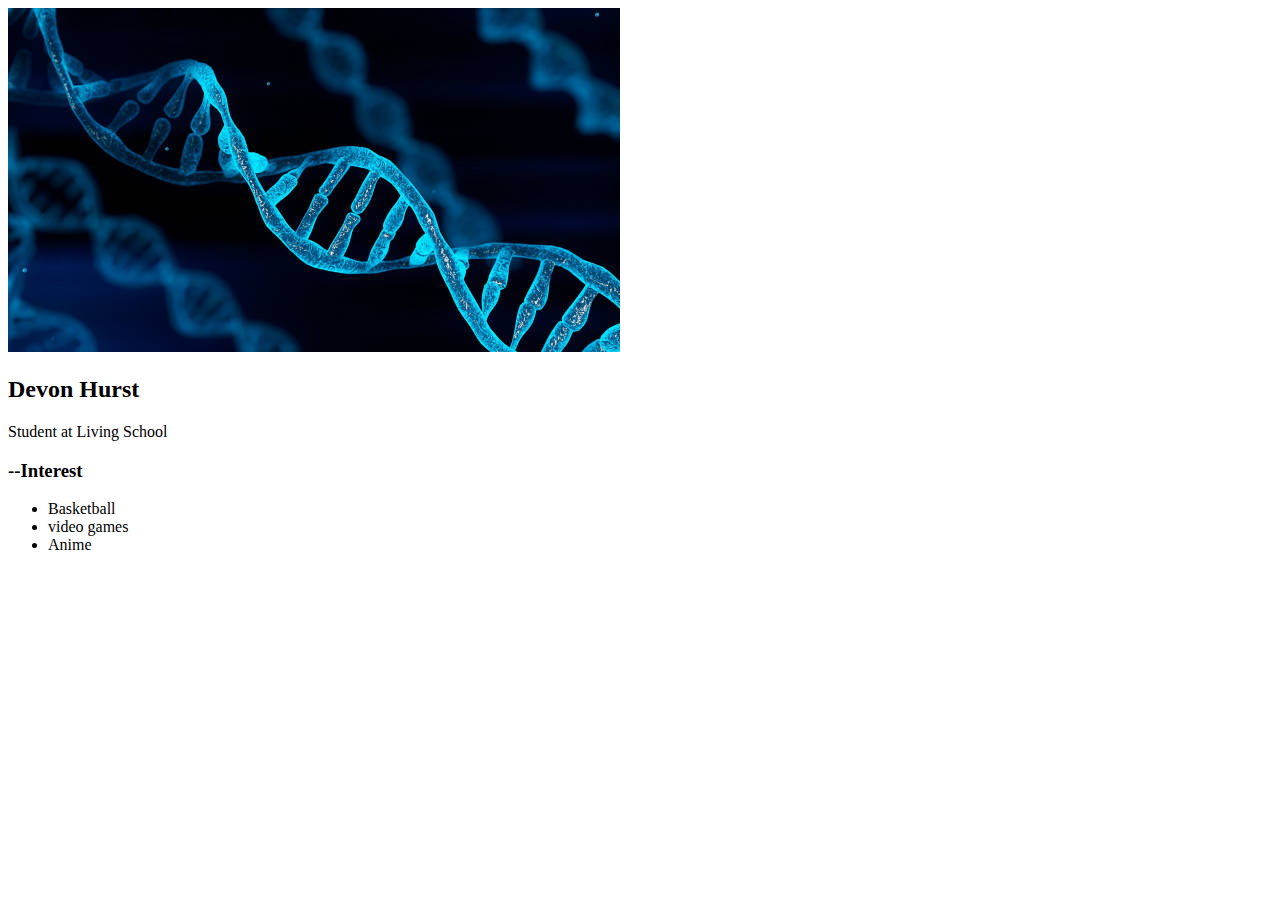
==== index.html @ a3628181 "add index.html and css files" ====
<!DOCTYPE HTML>
<html>

<head>
    <title> DNA </title>
</head>

<body>
    <div>
        <nav></nav>
        <main>
            <!--Sidebar section-->
            <div>
            <img src="DNAA.jpeg">
            </div>
            <!--Content section-->
            <div>
                <h2>Devon Hurst</h2>
                <p>Student at Living School</p>
                <!--Interest section-->
                <div>
                    <h3>--Interest</h3>
                    <ul>
                        <li>Basketball</li>
                        <li>video games</li>
                        <li>Anime</li>
                    </ul>
                </div>
            </div>
        </main>
    </div>
</body>

</html>
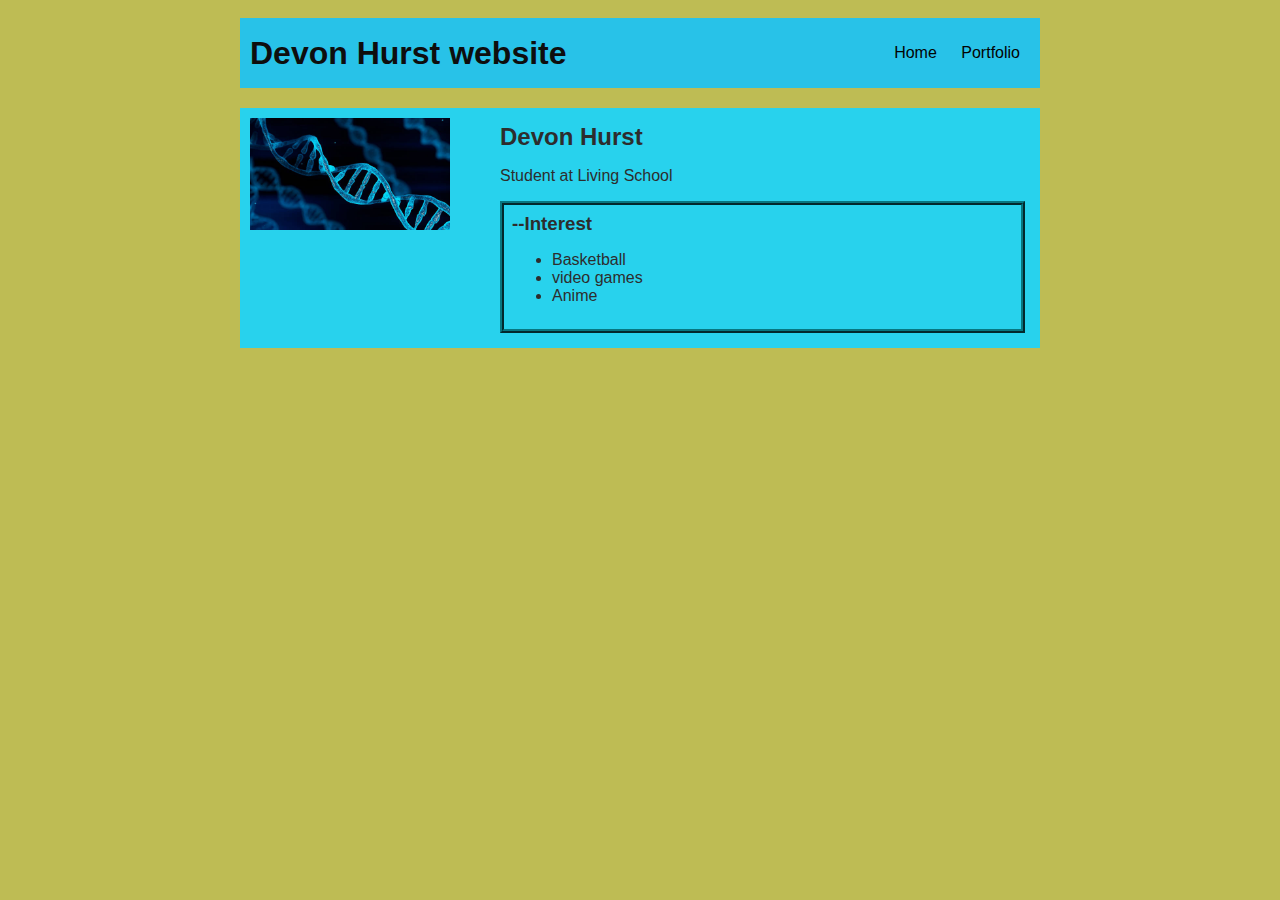
==== commit 8ba10a3d: "add index.html and css files" ====
--- a/index.html
+++ b/index.html
@@ -3,22 +3,36 @@
 
 <head>
     <title> DNA </title>
+    <link rel="stylesheet" href="style.css">
 </head>
 
 <body>
-    <div>
-        <nav></nav>
+    <div id="all-contents">
+        <nav>
+            <h1> Devon Hurst website</h1>
+            <ul id="nav-ul">
+                <li class="nav-li">
+                    <a href="index.html"> Home</a>
+                </li>
+                
+                
+                <li class="nav-li">
+                    <a href="index.html"> Portfolio</a>
+                </li>
+            </ul>
+        </nav>
+        
         <main>
-            <!--Sidebar section-->
-            <div>
-            <img src="DNAA.jpeg">
+            <!-- class=Sidebar section-->
+            <div class="sidebar">
+            <img class="sidebar-img" src="DNAA.jpeg">
             </div>
             <!--Content section-->
-            <div>
+            <div class="content">
                 <h2>Devon Hurst</h2>
                 <p>Student at Living School</p>
                 <!--Interest section-->
-                <div>
+                <div id="interests">
                     <h3>--Interest</h3>
                     <ul>
                         <li>Basketball</li>
--- a/style.css
+++ b/style.css
@@ -0,0 +1,63 @@
+  body {
+    background: rgb(190, 188, 84);
+    color: rgb(45, 45, 45);
+    padding: 10px;
+    font-family: arial;
+}
+#all-contents {
+  max-width: 800px;
+    margin: auto;
+}
+
+/* navigation menu */
+nav {
+    background: rgb(40, 194, 232);
+   margin: 0 auto;
+   margin-bottom: 20px;
+    display: flex;
+    padding: 10px;
+}
+h1 {
+    display: flex;
+    align-items: center;
+    color: rgb(14, 14, 14);
+    flex: 1;
+    margin: 0;
+}
+#nav-ul {
+    list-style-image: none;
+}
+.nav-li {
+    display: inline-block;
+    padding: 0 10px;
+}
+a {
+    text-decoration: none;
+    color: #030303;
+}
+
+/* main container area beneath menu */
+main {
+    background: rgb(40, 210, 237);
+    display: flex;
+}
+.sidebar {
+    margin-right: 25px;
+    padding: 10px;
+}
+.sidebar-img {
+    width: 200px;
+}
+.content {
+    flex: 1;
+    padding: 15px;
+}
+
+/* portfolio styles */
+#interests {
+    border: 4px rgb(7, 119, 129) ridge;
+    padding: 8px;
+}
+h2, h3 {
+    margin: 0px;
+}
